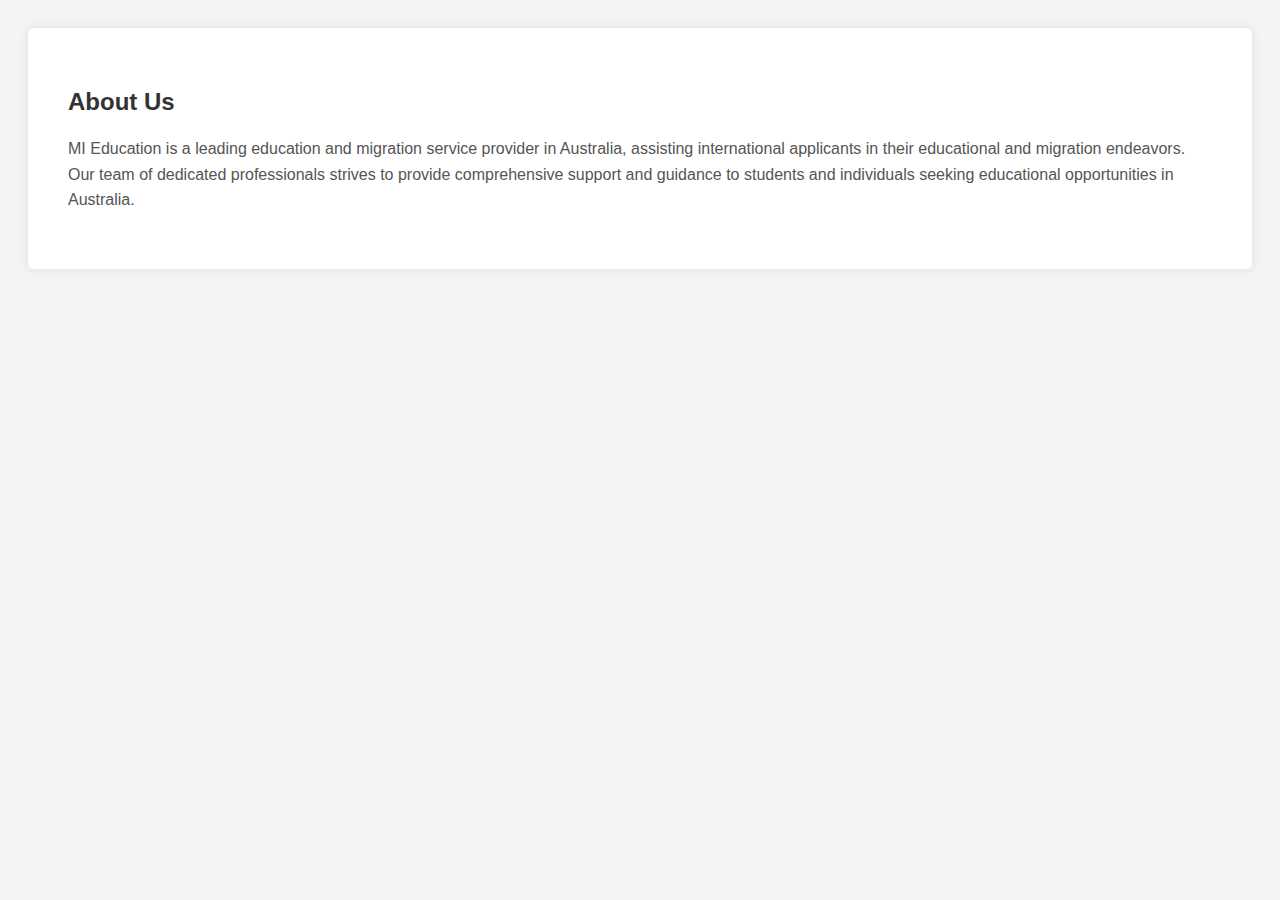
==== about_us.html @ 90c1f61c "about us added" ====
<!DOCTYPE html>
<html lang="en">
  <head>
    <meta charset="UTF-8" />
    <meta http-equiv="X-UA-Compatible" content="IE=edge" />
    <meta name="viewport" content="width=device-width, initial-scale=1.0" />
    <title>About Us</title>
    <style>
      body {
        font-family: Arial, sans-serif;
        background-color: #f4f4f4;
        padding: 20px;
      }

      .about-container {
        background-color: #fff;
        padding: 40px;
        border-radius: 5px;
        box-shadow: 0 0 10px rgba(0, 0, 0, 0.1);
      }

      h2 {
        color: #333;
        margin-bottom: 20px;
      }

      p {
        color: #555;
        line-height: 1.6;
      }
    </style>
  </head>
  <body>
    <div class="about-container">
      <h2>About Us</h2>
      <p>
        MI Education is a leading education and migration service provider in
        Australia, assisting international applicants in their educational and
        migration endeavors. Our team of dedicated professionals strives to
        provide comprehensive support and guidance to students and individuals
        seeking educational opportunities in Australia.
      </p>
    </div>
  </body>
</html>
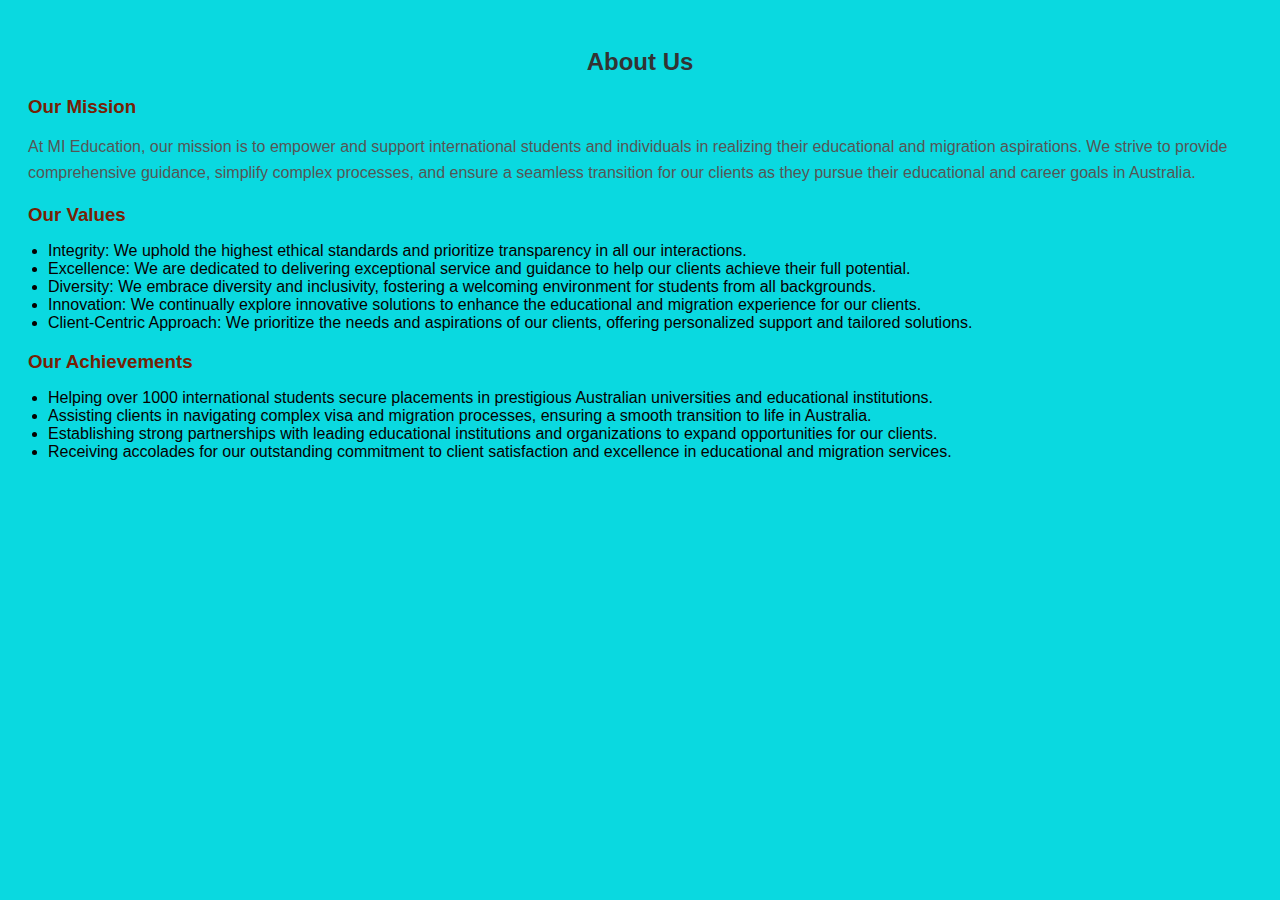
==== commit bb8be782: "page updated" ====
--- a/about_us.html
+++ b/about_us.html
@@ -4,16 +4,20 @@
     <meta charset="UTF-8" />
     <meta http-equiv="X-UA-Compatible" content="IE=edge" />
     <meta name="viewport" content="width=device-width, initial-scale=1.0" />
+    <link
+      rel="stylesheet"
+      href="https://cdnjs.cloudflare.com/ajax/libs/font-awesome/4.7.0/css/font-awesome.min.css"
+    />
     <title>About Us</title>
     <style>
       body {
         font-family: Arial, sans-serif;
-        background-color: #f4f4f4;
+        background-color: #0ad9e0;
         padding: 20px;
       }
 
       .about-container {
-        background-color: #fff;
+        background-color: #b10909;
         padding: 40px;
         border-radius: 5px;
         box-shadow: 0 0 10px rgba(0, 0, 0, 0.1);
@@ -22,24 +26,90 @@
       h2 {
         color: #333;
         margin-bottom: 20px;
+        text-align: center;
+      }
+
+      h3 {
+        color: #762105;
+        margin-bottom: 10px;
       }
 
       p {
         color: #555;
         line-height: 1.6;
       }
+
+      ul {
+        list-style-type: disc;
+        color: #060101;
+        padding-left: 20px;
+      }
     </style>
   </head>
   <body>
-    <div class="about-container">
+    <div class="container">
+      <!-- Your content here -->
       <h2>About Us</h2>
+      <h3>Our Mission</h3>
       <p>
-        MI Education is a leading education and migration service provider in
-        Australia, assisting international applicants in their educational and
-        migration endeavors. Our team of dedicated professionals strives to
-        provide comprehensive support and guidance to students and individuals
-        seeking educational opportunities in Australia.
+        At MI Education, our mission is to empower and support international
+        students and individuals in realizing their educational and migration
+        aspirations. We strive to provide comprehensive guidance, simplify
+        complex processes, and ensure a seamless transition for our clients as
+        they pursue their educational and career goals in Australia.
       </p>
+
+      <h3>Our Values</h3>
+      <ul>
+        <li>
+          Integrity: We uphold the highest ethical standards and prioritize
+          transparency in all our interactions.
+        </li>
+        <li>
+          Excellence: We are dedicated to delivering exceptional service and
+          guidance to help our clients achieve their full potential.
+        </li>
+        <li>
+          Diversity: We embrace diversity and inclusivity, fostering a welcoming
+          environment for students from all backgrounds.
+        </li>
+        <li>
+          Innovation: We continually explore innovative solutions to enhance the
+          educational and migration experience for our clients.
+        </li>
+        <li>
+          Client-Centric Approach: We prioritize the needs and aspirations of
+          our clients, offering personalized support and tailored solutions.
+        </li>
+      </ul>
+
+      <h3>Our Achievements</h3>
+      <ul>
+        <li>
+          Helping over 1000 international students secure placements in
+          prestigious Australian universities and educational institutions.
+        </li>
+        <li>
+          Assisting clients in navigating complex visa and migration processes,
+          ensuring a smooth transition to life in Australia.
+        </li>
+        <li>
+          Establishing strong partnerships with leading educational institutions
+          and organizations to expand opportunities for our clients.
+        </li>
+        <li>
+          Receiving accolades for our outstanding commitment to client
+          satisfaction and excellence in educational and migration services.
+        </li>
+      </ul>
     </div>
+
+    <script src="https://ajax.googleapis.com/ajax/libs/jquery/3.5.1/jquery.min.js"></script>
+    <script src="https://cdnjs.cloudflare.com/ajax/libs/popper.js/1.16.0/umd/popper.min.js"></script>
+    <script src="https://maxcdn.bootstrapcdn.com/bootstrap/4.5.2/js/bootstrap.min.js"></script>
+    <script
+      src="https://platform-api.sharethis.com/js/sharethis.js#property=YOUR_PROPERTY_ID&product=inline-share-buttons"
+      async="async"
+    ></script>
   </body>
 </html>
